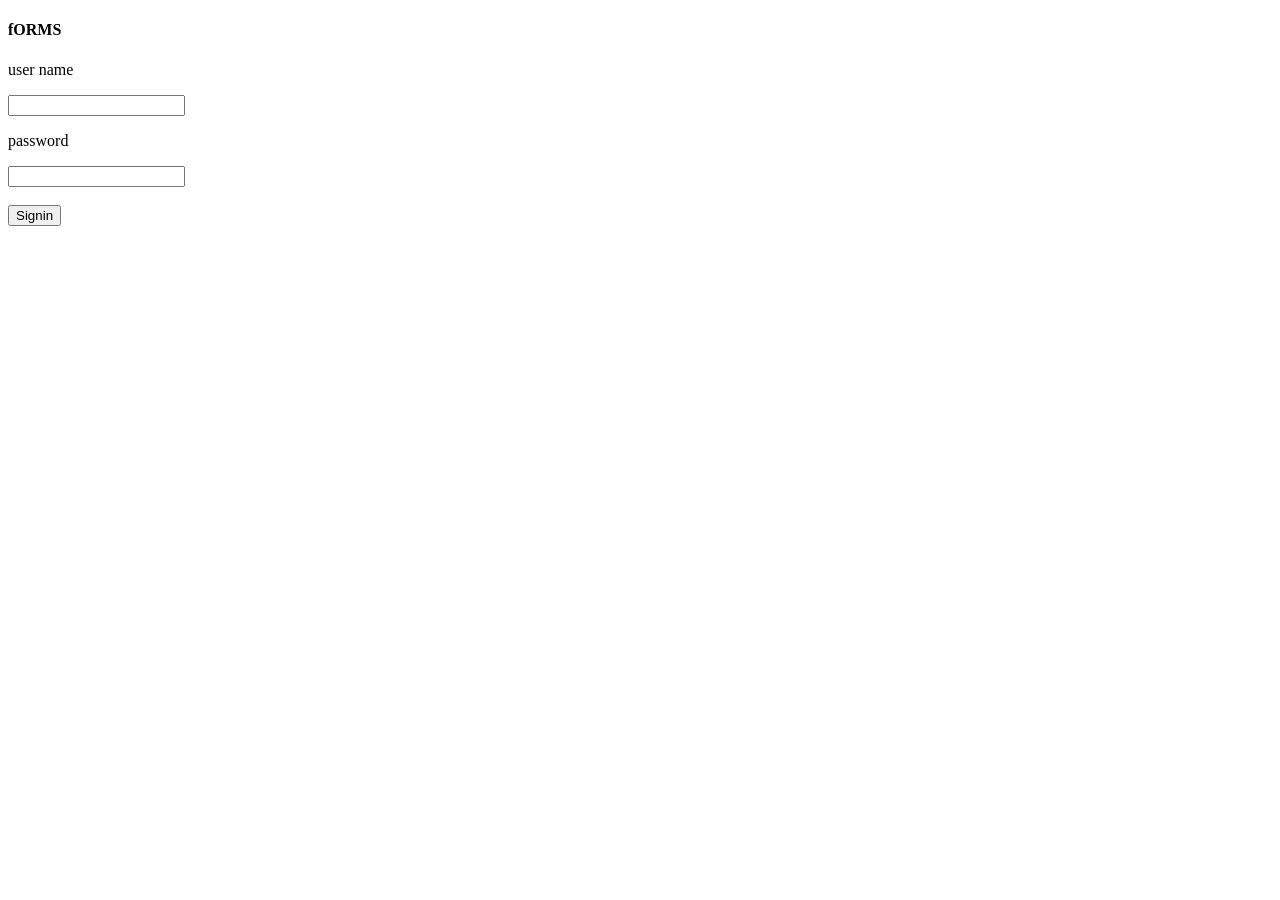
==== previews-webboot/forms.html @ f06b869a "Clean project - ignore unwanted files" ====
<!DOCTYPE html>
<html lang="en" dir="ltr">

<head>
  <meta charset="utf-8">
  <title>Forms</title>

</head>

<body>
  <h4>fORMS</h4>
  <form id="" action="">
    <p>user name</p>
    <input type="email" name="" value="">
    <p>password</p>
    <input type="password" name="" value>
    <br>
    <br>
    <input type="submit" name="" value="Signin">
    <br>
  </form>
</body>

</html>
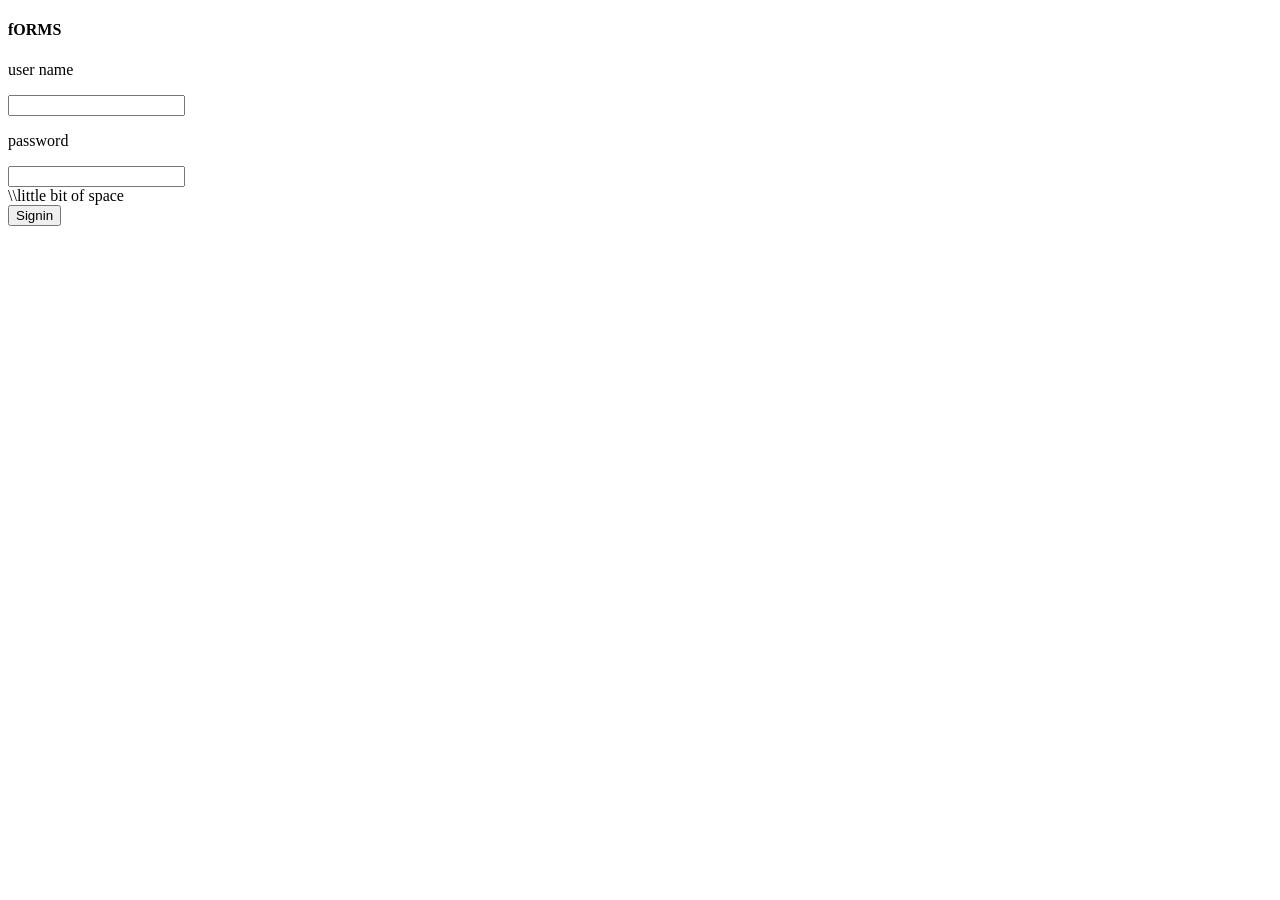
==== commit a829ccfb: "edited code" ====
--- a/previews-webboot/forms.html
+++ b/previews-webboot/forms.html
@@ -15,6 +15,7 @@
     <p>password</p>
     <input type="password" name="" value>
     <br>
+    \\little bit of space
     <br>
     <input type="submit" name="" value="Signin">
     <br>
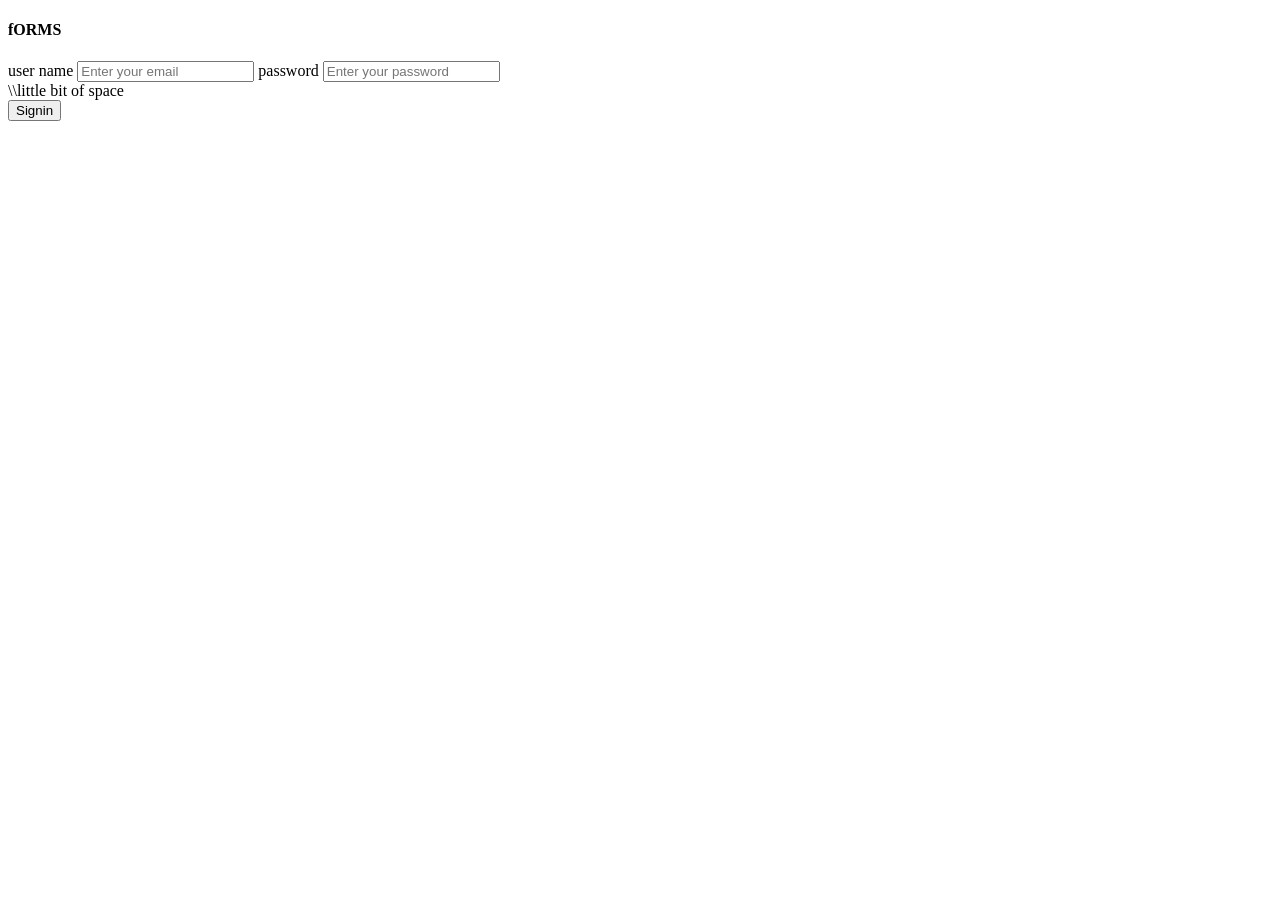
==== commit 17057c4c: "exe" ====
--- a/previews-webboot/forms.html
+++ b/previews-webboot/forms.html
@@ -10,10 +10,10 @@
 <body>
   <h4>fORMS</h4>
   <form id="" action="">
-    <p>user name</p>
-    <input type="email" name="" value="">
-    <p>password</p>
-    <input type="password" name="" value>
+    <label for="username">user name</label>
+    <input type="email" id="username" name="username" placeholder="Enter your email">
+    <label for="password">password</label>
+    <input type="password" id="password" name="password" placeholder="Enter your password">
     <br>
     \\little bit of space
     <br>
